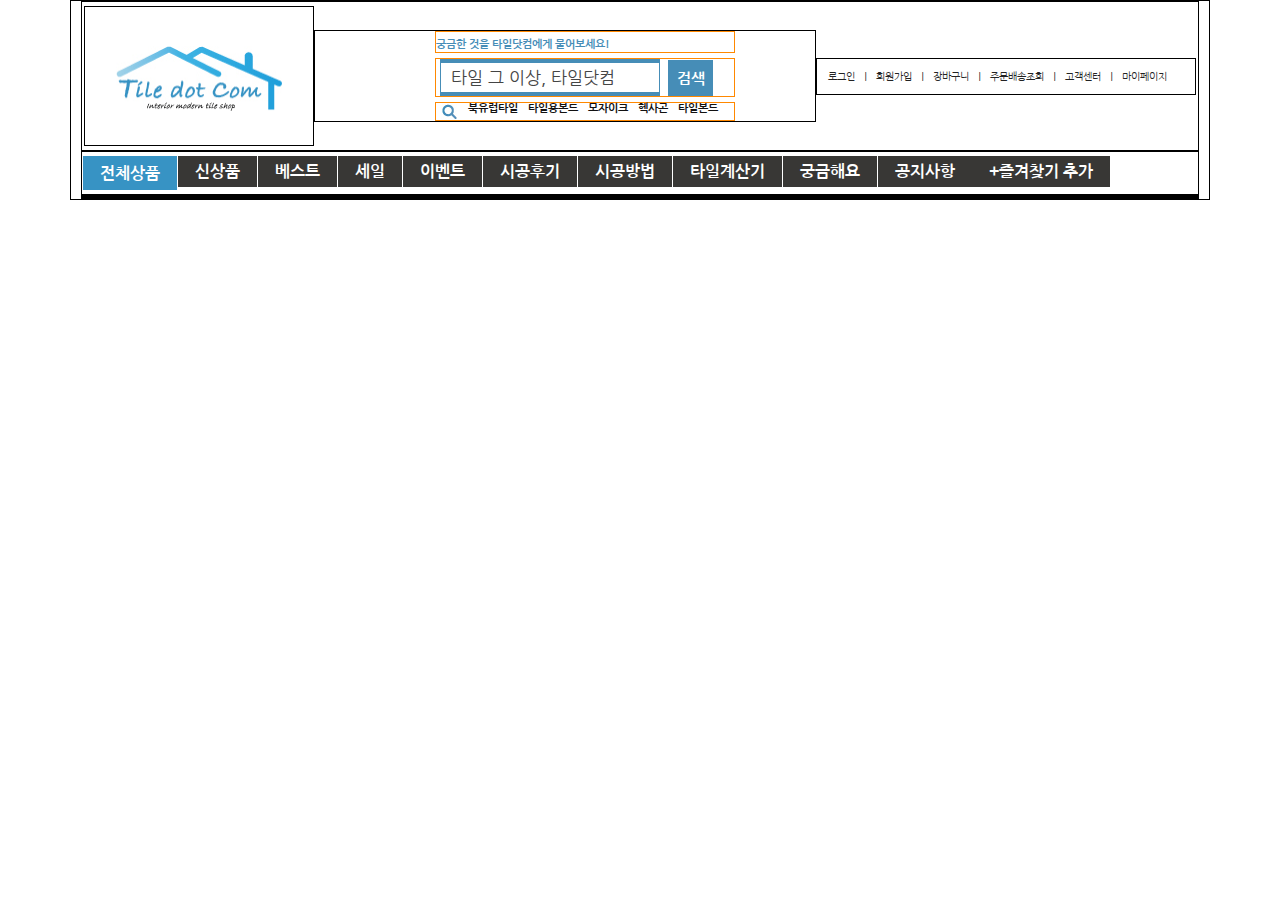
==== 풀이/index02.html @ 77ff4eee "0802_TileDotCom" ====
<!DOCTYPE html>
<html lang="ko">

<head>
    <meta charset="UTF-8">
    <meta http-equiv="X-UA-Compatible" content="IE=edge">
    <meta name="viewport" content="width=device-width, initial-scale=1.0">
    <title>타일닷컴_로그인페이지</title>
    <link rel="stylesheet" href="style/style02.css">
    <link rel="stylesheet" href="https://use.fontawesome.com/releases/v5.15.3/css/all.css"
        integrity="sha384-SZXxX4whJ79/gErwcOYf+zWLeJdY/qpuqC4cAa9rOGUstPomtqpuNWT9wdPEn2fk" crossorigin="anonymous">
    <script src="lib/jquery-3.6.0.min.js"></script>
    <script src="script/script.js"></script>
</head>

<body>
    <div id="wrap">
        <header id="header" class="flex-container">
            <div id="headerLogo">
                <a href="#">
                    <img src="images/logo_logo.jpg" alt="헤더로고이미지" width="166" height="65">
                </a>
            </div>

            <!-- div#headerLogo -->
            <div id="searchArea">
                <div id="sloganArea">
                    <span id="slogan">
                        궁금한 것을 타일닷컴에게 물어보세요!
                    </span>
                </div>

                <!-- div#sloganArea -->
                <div id="searchWordArea">
                    <form id="searchForm">
                        <input type="text" name="searchWord" id="sechWord" placeholder="타일 그 이상, 타일닷컴">
                        <button type="button">검색</button>
                    </form>
                </div>
                <!-- div#searchWordArea -->

                <div id="fsw">
                    <ul class="flex-container">
                        <li><img src="images/research-02.jpg" alt="돋보기이미지" width="17" height="17"></li>
                        <li><span>북유럽타일</span></li>
                        <li><span>타일용본드</span></li>
                        <li><span>모자이크</span></li>
                        <li><span>헥사곤</span></li>
                        <li><span>타일본드</span></li>
                    </ul>
                </div>
                <!-- div#fsw -->
                <!-- 
                    자주 검색, Frequency search word
                    참고. faq(=FAQ, 자주묻는 질문)
                 -->
            </div>
            <!-- div#searchArea -->

            <nav id="headerLnb">
                <ul class="flex-container">
                    <li><a href="#">로그인</a></li>
                    <li>｜</li>
                    <li><a href="#">회원가입</a></li>
                    <li>｜</li>
                    <li><a href="#">장바구니</a></li>
                    <li>｜</li>
                    <li><a href="#">주문배송조회</a></li>
                    <li>｜</li>
                    <li><a href="#">고객센터</a></li>
                    <li>｜</li>
                    <li><a href="#">마이페이지</a></li>
                </ul>
            </nav>
            <!-- nav#headerLnb -->
        </header>
        <!-- header#haeder -->

        <nav id="gnb">
            <ul id="mainMenu" class="flex-container">
                <li class="mainLi"><a href="#"><i class='fas fa-angle-double-down'
                            style='font-size:18px; color:white'></i>전체상품</a>
                </li>
                <li class="mainLi"><a href="#">신상품</a></li>
                <li class="mainLi"><a href="#">베스트</a></li>
                <li class="mainLi"><a href="#">세일</a></li>
                <li class="mainLi"><a href="#">이벤트</a></li>
                <li class="mainLi"><a href="#">시공후기</a></li>
                <li class="mainLi"><a href="#">시공방법</a></li>
                <li class="mainLi"><a href="#">타일계산기</a></li>
                <li class="mainLi"><a href="#">궁금해요</a></li>
                <li class="mainLi"><a href="#">공지사항</a></li>
                <li class="mainLi"><a href="#">+즐겨찾기 추가</a></li>
            </ul>
        </nav>
        <!-- nav#gnb -->
        <main id="main">
            <nav id="lnb">

            </nav>
            <!-- nav#lnb -->
            <div id="contents">

            </div>
            <!-- div#contents -->

        </main>
        <!-- main#main -->

        <footer id="footer">

        </footer>
        <!-- footer#footer -->

    </div>
    <!-- div#wrap -->
</body>

</html>
---- 풀이/style/style02.css ----
@charset "UTF-8";
@import url(style_reset.css);

/* guide Line Start */

div#wrap {
  border: 1px solid #000;
}

header#header {
  border: 1px solid #000;
}

  #header > * {
    border: 1px solid #000;
  }

nav#gnb {
  border: 1px solid #000;
}

main#main {
  border: 1px solid #000;
}

footer#footer {
  border: 1px solid #000;
}

/* guide Line End */
/* div#wrap 시작 */

div#wrap{
  width: 1140px;
  padding: 0 10px;
  margin: 0 auto;
}

/* div#wrap 끝 */
/* header#header 시작 */
#header {
  height: 150px;
  padding: 2px;
  align-items: center;
}

header#header div#headerLogo{
  width: 230px;
  height: 140px;
  line-height: 140px;
  text-align: center;
  
}

/* div#searchArea 시작 */

#header div#searchArea{
  flex: 1;
}

#header div#searchArea>* {
  border: 1px solid #f80;
  /* margin: 0 auto; */
  width: 300px;
  transform: translateX(120px);
}

#searchArea #slogan {
  font-weight: bold;
  font-size: 11px;
  color: #468db7;
}

#searchArea #searchWordArea {
  margin: 5px 0;
}

#searchArea input {
  width: 220px;
  font-size: 17px;
  padding: 4px 10px;
  border: 4px solid #468db7;
  border-width: 4px 1px;
  margin-left: 4px;
}

#searchArea input::placeholder {
  color: #444;
}

#searchArea button {
  text-align: center;
  font-weight: bold;
  font-size: 15px;
  color: #fff;

  width: 45px;
  height: 36px;
  line-height: 36px;
  margin-left: 4px;
  
  border: 1px solid #468db7;
  background-color: #468db7;
}

#searchArea #fsw li {
  font-weight: bold;
  font-size: 11px;
  margin: 0px 5px;
}

#searchArea #fsw li {
  align-items: center;
}

/* div#searchArea 끝 */

/* nav#headerLnb 시작 */

#header nav#headerLnb {
  width: 380px;
  padding: 11px;
}

#headerLnb li {
  font-size: 10px;
}

#headerLnb li:nth-child(2n) {
  margin: 0 6px;
}

/* nav#headerLnb 끝 */
/* header#header 끝 */
/* nav#gnb 시작 */

nav#gnb {
  padding: 4px 0;
}

#gnb ul a{
  display: inline-block;

  text-align: center;
  color: #fff;
  font-weight: bold;
  font-size: 16px;
  padding: 8px 17px;
  background-color: #383735;
}

#gnb ul li:not(:last-child) a {
  border-left: 1px solid #fff;
}

#gnb li:first-child a {
  background-color: #3793c4;
}

/* nav#gnb 끝 */
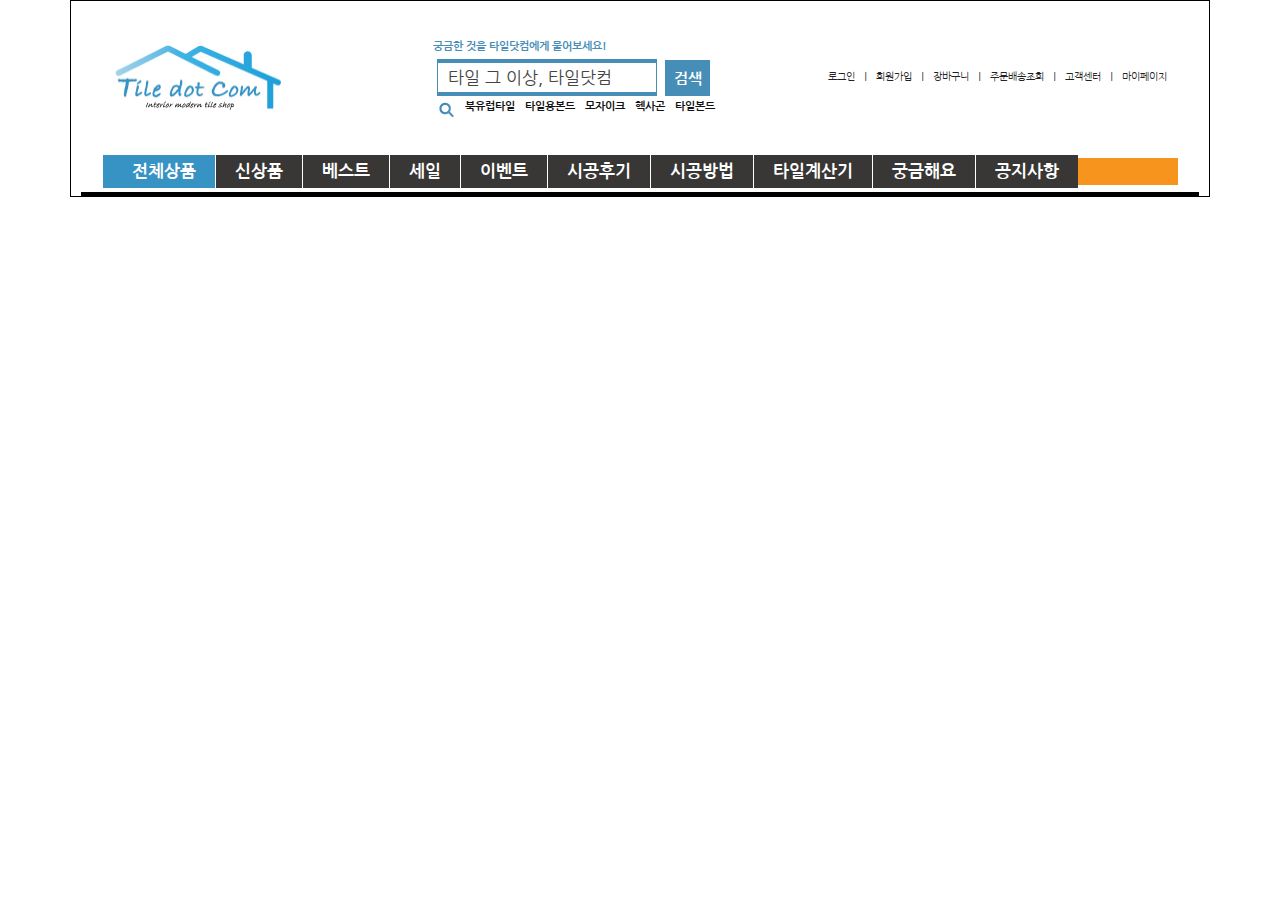
==== commit bec8acc7: "0803_GNB메뉴완료" ====
--- a/풀이/index02.html
+++ b/풀이/index02.html
@@ -79,7 +79,7 @@
         <nav id="gnb">
             <ul id="mainMenu" class="flex-container">
                 <li class="mainLi"><a href="#"><i class='fas fa-angle-double-down'
-                            style='font-size:18px; color:white'></i>전체상품</a>
+                            style='font-size:15px; color:#fff; transform: scaleX(2); margin-right:10px;'></i>전체상품</a>
                 </li>
                 <li class="mainLi"><a href="#">신상품</a></li>
                 <li class="mainLi"><a href="#">베스트</a></li>
@@ -90,7 +90,7 @@
                 <li class="mainLi"><a href="#">타일계산기</a></li>
                 <li class="mainLi"><a href="#">궁금해요</a></li>
                 <li class="mainLi"><a href="#">공지사항</a></li>
-                <li class="mainLi"><a href="#">+즐겨찾기 추가</a></li>
+                <li class="mainLi"><a href="#"><span id="blinkStr">+즐겨찾기 추가</span></a></li>
             </ul>
         </nav>
         <!-- nav#gnb -->
--- a/풀이/style/style02.css
+++ b/풀이/style/style02.css
@@ -7,17 +7,17 @@
   border: 1px solid #000;
 }
 
-header#header {
+/* header#header {
   border: 1px solid #000;
-}
+} */
 
-  #header > * {
-    border: 1px solid #000;
-  }
+/* #header > * {
+  border: 1px solid #000;
+} */
 
-nav#gnb {
+/* nav#gnb {
   border: 1px solid #000;
-}
+} */
 
 main#main {
   border: 1px solid #000;
@@ -30,7 +30,7 @@
 /* guide Line End */
 /* div#wrap 시작 */
 
-div#wrap{
+div#wrap {
   width: 1140px;
   padding: 0 10px;
   margin: 0 auto;
@@ -44,22 +44,21 @@
   align-items: center;
 }
 
-header#header div#headerLogo{
+header#header div#headerLogo {
   width: 230px;
   height: 140px;
   line-height: 140px;
   text-align: center;
-  
 }
 
 /* div#searchArea 시작 */
 
-#header div#searchArea{
+#header div#searchArea {
   flex: 1;
 }
 
-#header div#searchArea>* {
-  border: 1px solid #f80;
+#header div#searchArea > * {
+  /* border: 1px solid #f80; */
   /* margin: 0 auto; */
   width: 300px;
   transform: translateX(120px);
@@ -98,7 +97,7 @@
   height: 36px;
   line-height: 36px;
   margin-left: 4px;
-  
+
   border: 1px solid #468db7;
   background-color: #468db7;
 }
@@ -138,14 +137,19 @@
   padding: 4px 0;
 }
 
-#gnb ul a{
+#gnb ul {
+  align-items: center;
+  justify-content: center;
+}
+
+#gnb ul a {
   display: inline-block;
 
   text-align: center;
   color: #fff;
   font-weight: bold;
-  font-size: 16px;
-  padding: 8px 17px;
+  font-size: 17px;
+  padding: 8px 19px;
   background-color: #383735;
 }
 
@@ -157,4 +161,22 @@
   background-color: #3793c4;
 }
 
-/* nav#gnb 끝 */+#gnb li:last-child {
+  height: 28px;
+}
+
+#gnb li:last-child a {
+  font-size: 11px;
+  background-color: #f7941d;
+  width: 100px;
+  height: 27px;
+  line-height: 27px;
+  padding: 0;
+}
+
+#gnb li:last-child a span {
+  font-weight: normal;
+  color: #fff;
+}
+
+/* nav#gnb 끝 */
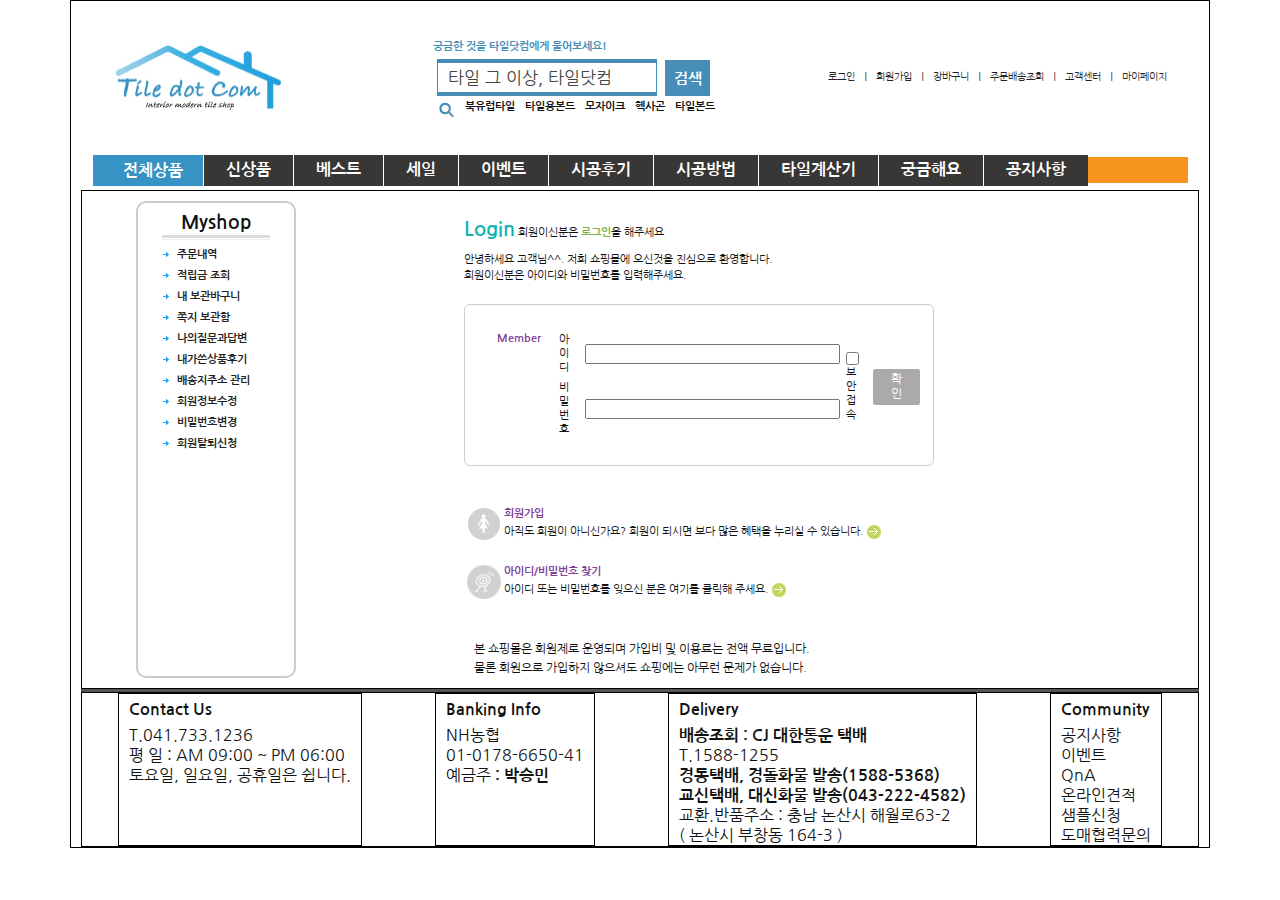
==== commit 9e49fc60: "0804_main&footer작업중" ====
--- a/풀이/index02.html
+++ b/풀이/index02.html
@@ -78,37 +78,169 @@
 
         <nav id="gnb">
             <ul id="mainMenu" class="flex-container">
-                <li class="mainLi"><a href="#"><i class='fas fa-angle-double-down'
+                <li><a href="#"><i class='fas fa-angle-double-down'
                             style='font-size:15px; color:#fff; transform: scaleX(2); margin-right:10px;'></i>전체상품</a>
                 </li>
-                <li class="mainLi"><a href="#">신상품</a></li>
-                <li class="mainLi"><a href="#">베스트</a></li>
-                <li class="mainLi"><a href="#">세일</a></li>
-                <li class="mainLi"><a href="#">이벤트</a></li>
-                <li class="mainLi"><a href="#">시공후기</a></li>
-                <li class="mainLi"><a href="#">시공방법</a></li>
-                <li class="mainLi"><a href="#">타일계산기</a></li>
-                <li class="mainLi"><a href="#">궁금해요</a></li>
-                <li class="mainLi"><a href="#">공지사항</a></li>
-                <li class="mainLi"><a href="#"><span id="blinkStr">+즐겨찾기 추가</span></a></li>
+                <li class="mainLi"><a href="#"><span class="spanEffect">신상품</span></a></li>
+                <li class="mainLi"><a href="#"><span class="spanEffect">베스트</span></a></li>
+                <li class="mainLi"><a href="#"><span class="spanEffect">세일</span></a></li>
+                <li class="mainLi"><a href="#"><span class="spanEffect">이벤트</span></a></li>
+                <li class="mainLi"><a href="#"><span class="spanEffect">시공후기</span></a></li>
+                <li class="mainLi"><a href="#"><span class="spanEffect">시공방법</span></a></li>
+                <li class="mainLi"><a href="#"><span class="spanEffect">타일계산기</span></a></li>
+                <li class="mainLi"><a href="#"><span class="spanEffect">궁금해요</span></a></li>
+                <li class="mainLi"><a href="#"><span class="spanEffect">공지사항</span></a></li>
+                <li><a href="#"><span id="blinkStr">+즐겨찾기 추가</span></a></li>
             </ul>
         </nav>
         <!-- nav#gnb -->
-        <main id="main">
-            <nav id="lnb">
-
-            </nav>
-            <!-- nav#lnb -->
+
+        <main id="main" class="flex-container">
+            <div id="mainLnbArea">
+                <h3>Myshop</h3>
+                <hr>
+                <nav id="lnb">
+                    <ul id="mainLnbUL">
+                        <li><a href="#">주문내역</a></li>
+                        <li><a href="#">적립금 조회</a></li>
+                        <li><a href="#">내 보관바구니</a></li>
+                        <li><a href="#">쪽지 보관함</a></li>
+                        <li><a href="#">나의질문과답변</a></li>
+                        <li><a href="#">내가쓴상품후기</a></li>
+                        <li><a href="#">배송지주소 관리</a></li>
+                        <li><a href="#">회원정보수정</a></li>
+                        <li><a href="#">비밀번호변경</a></li>
+                        <li><a href="#">회원탈퇴신청</a></li>
+                    </ul>
+                </nav>
+                <!-- nav#lnb -->
+            </div>
+            <!-- div#mainLnbArea -->
+
             <div id="contents">
-
+                <header id="contentsHeader">
+                    <p>
+                        <span id="LoginTxt1">Login</span>
+                        회원이신분은 <span id="LoginTxt2">로그인</span>을 해주세요</p>
+                    <p>
+                        안녕하세요 고객님^^. 저희 쇼핑몰에 오신것을 진심으로 환영합니다. <br>
+                        회원이신분은 아이디와 비밀번호를 입력해주세요.
+                    </p>
+                </header>
+                <!-- header#contentsHeader -->
+                <div id="loginArea">
+                    <table>
+                        <tbody>
+                            <tr>
+                                <td rowspan="2" id="loginlAreaTxt">Member</td>
+                                <td class="loginInputTxt">아이디</td>                                
+                                <td><input type="text" class="account"></td>
+                                <td rowspan="2" id="securityChk">
+                                    <input type="checkbox">보안접속
+                                </td>
+                                <td rowspan="2">
+                                    <button type="button">확인</button>
+
+                                </td>
+                            </tr>
+                            <tr>
+                                <!-- <td></td> -->
+                                <td class="loginInputTxt">비밀번호</td>
+                                <td><input type="password" class="account"></td>
+                                <!-- <td></td> -->
+                                <!-- <td></td> -->
+                            </tr>
+                        </tbody>
+                    </table>
+                </div>
+                <!-- div#loginArea -->
+                <div id="memberLink">
+                    <table>
+                        <tbody>
+                            <tr>
+                                <td>
+                                    <img src="images/login_img02.png" width="36" height="36" alt="이미지">
+                                </td>
+                                <td>
+                                    <h4 class="memberLinkTitle">회원가입</h4>
+                                    <span>
+                                        아직도 회원이 아니신가요? 회원이 되시면 보다 많은 혜택을 누리실 수 있습니다.
+                                        <img src="images/login_img04.png" alt="링크로이동하기" width="16" height="16">
+                                    </span>
+                                </td>
+                            </tr>
+                            <tr>
+                                <td>
+                                    <img src="images/login_img03.png" width="36" height="36" alt="이미지">
+                                </td>
+                                <td>
+                                    <h4 class="memberLinkTitle">아이디/비밀번호 찾기</h4>
+                                    <span>
+                                        아이디 또는 비밀번호를 잊으신 분은 여기를 클릭해 주세요.
+                                        <img src="images/login_img04.png" alt="링크로이동하기" width="16" height="16">
+                                    </span>
+                                </td>
+                            </tr>
+                        </tbody>
+                    </table>
+                </div>
+
+                <footer id="contentsFooter">
+                    본 쇼핑몰은 회원제로 운영되며 가입비 및 이용료는 전액 무료입니다.
+                    <br>
+                    물론 회원으로 가입하지 않으셔도 쇼핑에는 아무런 문제가 없습니다.
+                </footer>
+                <!-- footer#contentsFooter -->
             </div>
             <!-- div#contents -->
 
         </main>
         <!-- main#main -->
-
-        <footer id="footer">
-
+        <hr id="footerLine">
+
+        <footer id="footer" class="flex-container">
+            <div class="footerItem">
+                <h4>Contact Us</h4>
+                <div class="itemContents">
+                    <p>T.041.733.1236</p>
+                    <p>평 일 : AM 09:00 ~ PM 06:00</p>
+                    <p>토요일, 일요일, 공휴일은 쉽니다.</p>
+                </div>
+            </div>
+            <div class="footerItem">
+                <h4>Banking Info</h4>
+                <div class="itemContents">
+                    <p>
+                        <span>NH</span>농협
+                    </p>
+                    <p>01-0178-6650-41</p>
+                    <p>예금주<b> : 박승민</b></p>
+                </div>
+            </div>
+            <div class="footerItem">
+                <h4>Delivery</h4>
+                <div class="itemContents">
+                    <p><b>배송조회 : CJ 대한통운 택배</b></p>
+                    <p>T.1588-1255</p>
+                    <p><b>경동택배, 경돌화물 발송(1588-5368)</b></p>
+                    <p><b>교신택배, 대신화물 발송(043-222-4582)</b></p>
+                    <p>교환.반품주소 : 충남 논산시 해월로63-2</p>
+                    <p>( 논산시 부창동 164-3 )</p>
+                </div>
+            </div>
+            <div class="footerItem">
+                <h4>Community</h4>
+                <div class="itemContents">
+                    <ul>
+                        <li><a href="#"></a>공지사항</li>
+                        <li><a href="#"></a>이벤트</li>
+                        <li><a href="#"></a>QnA</li>
+                        <li><a href="#"></a>온라인견적</li>
+                        <li><a href="#"></a>샘플신청</li>
+                        <li><a href="#"></a>도매협력문의</li>
+                    </ul>
+                </div>
+            </div>
         </footer>
         <!-- footer#footer -->
 
--- a/풀이/style/style02.css
+++ b/풀이/style/style02.css
@@ -148,16 +148,17 @@
   text-align: center;
   color: #fff;
   font-weight: bold;
-  font-size: 17px;
-  padding: 8px 19px;
+  font-size: 16px;
+  padding: 3px 0 0;
   background-color: #383735;
 }
 
-#gnb ul li:not(:last-child) a {
+#gnb li:not(:last-child) a {
   border-left: 1px solid #fff;
 }
 
 #gnb li:first-child a {
+  padding: 8px 20px;
   background-color: #3793c4;
 }
 
@@ -169,8 +170,8 @@
   font-size: 11px;
   background-color: #f7941d;
   width: 100px;
-  height: 27px;
-  line-height: 27px;
+  height: 26px;
+  line-height: 26px;
   padding: 0;
 }
 
@@ -179,4 +180,207 @@
   color: #fff;
 }
 
+/* GNB 메뉴 하이라이트 효과 시작 */
+
+/* #gnb li.mainLi a {
+  border: 1px solid #f00;
+} */
+
+#gnb li.mainLi span.spanEffect {
+  display: inline-block;
+  color: #fff;
+  padding: 4px 22px 5px;
+  border-bottom: 4px solid #383735;
+  /* border: 1px solid #08f; */
+}
+
+#gnb li.mainLi span.spanEffect:hover {
+  border-bottom: 4px solid #3793c4;
+}
+
+/* GNB 메뉴 하이라이트 효과 끝 */
 /* nav#gnb 끝 */
+/* main#main 시작 */
+
+#main {
+  padding: 10px;
+  justify-content: space-around;
+}
+
+/* div#mainLnbArea 시작 */
+
+main#main div#mainLnbArea {
+  border: 2px solid #ccc;
+  border-radius: 10px;
+  padding: 10px 24px;
+  width: 160px;
+}
+
+#main #mainLnbArea h3 {
+  text-align: center;
+}
+
+#main hr {
+  padding-bottom: 1px;
+  border: none;
+  border-top: 3px solid #ddd;
+  border-bottom: 1px solid #eee;
+  margin: 3px 0;
+}
+
+#main li {
+  line-height: 19px;
+  list-style-image: url(../images/arrow_Icon.png);
+  list-style-position: inside;
+}
+
+#main li a {
+  font-size: 11px;
+  font-weight: bold;
+}
+/* div#mainLnbArea 끝 */
+/* div#contents 시작 */
+/* div#contentsHeader 시작 */
+
+#main div#contents {
+  width: 760px;
+  /* border: 1px solid #000; */
+  padding-top: 20px;
+  padding-left: 80px;
+}
+
+div#contents #contentsHeader p {
+  font-size: 11px;
+  line-height: 16px;
+  margin-bottom: 11px;
+}
+
+div#contents #contentsHeader span#LoginTxt1 {
+  font-size: 20px;
+  color: #14b4b2;
+  font-weight: bold;
+}
+
+div#contents #contentsHeader span#LoginTxt2 {
+  font-weight: bold;
+  color: #80b041;
+}
+
+/* div#contentsHeader 끝 */
+/* div#loginArea 시작 */
+
+#contents div#loginArea {
+  border: 1px solid #ccc;
+  border-radius: 6px;
+  padding: 24px 30px;
+  margin-top: 20px;
+  width: 470px;
+}
+
+#loginArea table {
+  font-size: 11px;
+  /* border: 1px solid #000; */
+}
+
+#loginArea table td {
+  padding: 2px 0;
+}
+
+#loginArea td#loginlAreaTxt {
+  font-weight: bold;
+  vertical-align: top;
+  padding-right: 16px;
+  color: #7e4397;
+}
+
+#loginArea td.loginInputTxt {
+  padding-right: 14px;
+}
+
+#loginArea td.loginInputTxt::before {
+  /* content: "2022"; */
+  /* 역슬래쉬 왜 나는 안돼 일단 나중에 코드 복붙해봄 */
+  color: #f00;
+
+  font-weight: bold;
+}
+
+#lgoinArea td input.account {
+  width: 130px;
+  padding: 4px;
+  border: 1px solid #bbb;
+}
+
+#loginArea td#securityChk {
+  padding: 4px;
+}
+
+#loginArea td#securityChk input {
+  margin-right: 4px;
+  transform: translateY(3px);
+}
+
+#loginArea td button {
+  background-color: #aaa;
+  border: 1px solid #aaa;
+  font-size: 12px;
+  padding: 2px 17px;
+  border-radius: 2px;
+  color: #fff;
+
+  margin-left: 4px;
+  transform: translateY(2px);
+}
+
+/* div#memberLink 시작 */
+
+div#memberLink table {
+  margin: 28px 0;
+}
+
+div#memberLink table td {
+  padding: 10px 0;
+}
+
+div#memberLink h4.memberLinkTitle {
+  color: #7e4397;
+  font-size: 11px;
+}
+
+div#memberLink table span {
+  font-size: 11px;
+}
+
+/* div#memberLink 끝 */
+/* footer#contentsFooter 시작 */
+
+footer#contentsFooter {
+  font-size: 12px;
+  line-height: 19px;
+  padding-left: 10px;
+}
+
+/* footer#contentsFooter 끝 */
+/* div#loginArea 끝 */
+/* div#contents 끝 */
+/* main#main 끝 */
+/* footer#footer 시작*/
+
+hr#footerLine {
+  border: none;
+  border-top: 3px solid #555;
+}
+
+footer#footer {
+  justify-content: space-around;
+}
+
+#footer div.footerItem {
+  border: 1px solid #000;
+  padding: 0 10px;
+}
+
+#footer div.footerItem h4 {
+  margin: 8px 0;
+}
+/* footer#footer 끝 */
